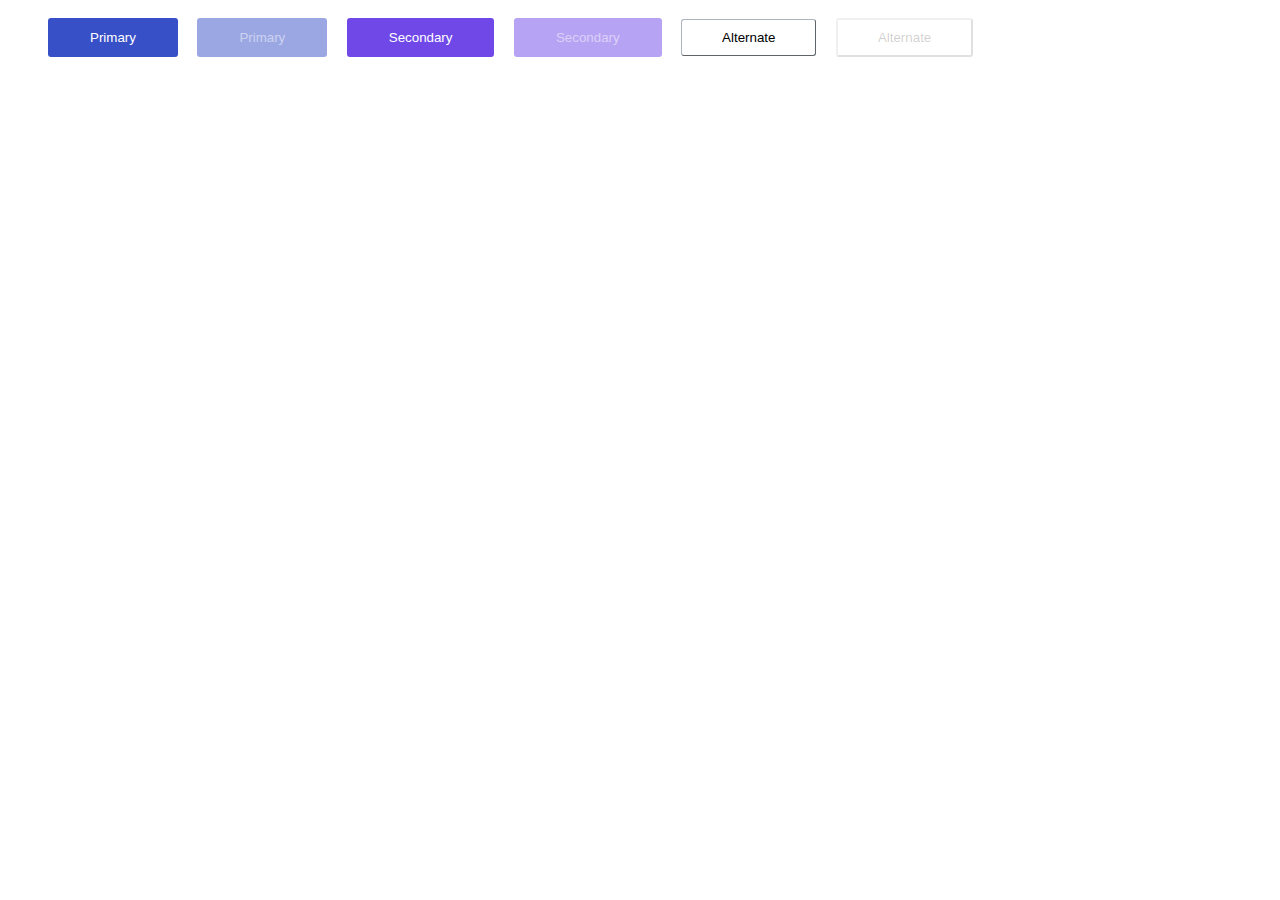
==== 03-lection1/01-button/index.html @ d3bf8f2e "add some changes" ====
<!DOCTYPE html>
<!-- Страница с кнопкой -->
<html lang="ru">
    <head>
        <link rel="stylesheet" href="../../assets/css/main.css">
        <link rel="stylesheet" href="./button.css">
    </head>
    <body>
    <div class="btn">
        <button class="btn btn_primary">Primary</button>
        <button class="btn btn_primary_disabled">Primary</button>
        <button class="btn btn_secondary">Secondary </button>
        <button class="btn btn_secondary_disabled">Secondary </button>
        <button class="btn btn_alternate">Alternate </button>
        <button class="btn btn_alternate_disabled">Alternate </button>
    </div>
    </body>
</html>
---- assets/css/main.css ----
@import '../fonts/fonts.css';

:root {
    --white: #ffffff;
    --black: #212429;
    --pink: #F784AD;
    --purple: #7048E8;
    --blue: #374FC7;
    --red: #F03D3E;
    --grey-1: #F8F9FA;
    --grey-2: #DDE2E5;
    --grey-3: #ACB5BD;
    --grey-4: #495057;

    --error: var(--red);
    --success: var(--blue);

    --primary: var(--blue);
    --secondary: var(--purple);
}

* {
    font-family: 'Roboto', sans-serif;
}
---- 03-lection1/01-button/button.css ----
.btn {
    cursor: pointer;
    color: white;
    padding: 10px 40px;
    margin-right: 15px;
    border-radius: 3px;
    border-color:transparent;

}
.btn_primary{
    background-color:#374FC7;
    transition: opacity 200ms ease-in-out, background 200ms ease-in-out;
}
.btn_secondary{
    background-color:#7048E8;
}
.btn_alternate{
    color:black;
    background-color:white;
    border-color:rgb(172, 181, 189);
    border-width: 1px;
}
.btn_primary:hover {
    background-color:rgb(4, 34, 186);
}
.btn_secondary:hover {
    background-color: rgb(79, 30, 227);
}
.btn_alternate:hover {
    border-color:rgb(73, 80, 87);
}
.btn_primary_disabled {
    background-color:rgba(55, 79, 199,0.5);
    color: rgba(255,255,255, 0.5);
}
.btn_secondary_disabled {
    background-color:rgba(112, 72, 232,0.5);
    color: rgba(255,255,255, 0.5);
}
.btn_alternate_disabled {
    color:rgba(0,0,0,0.2);
    border-color: rgba(172, 181, 189,0.2);
    background-color: rgba(255,255,255, 0.5);
}
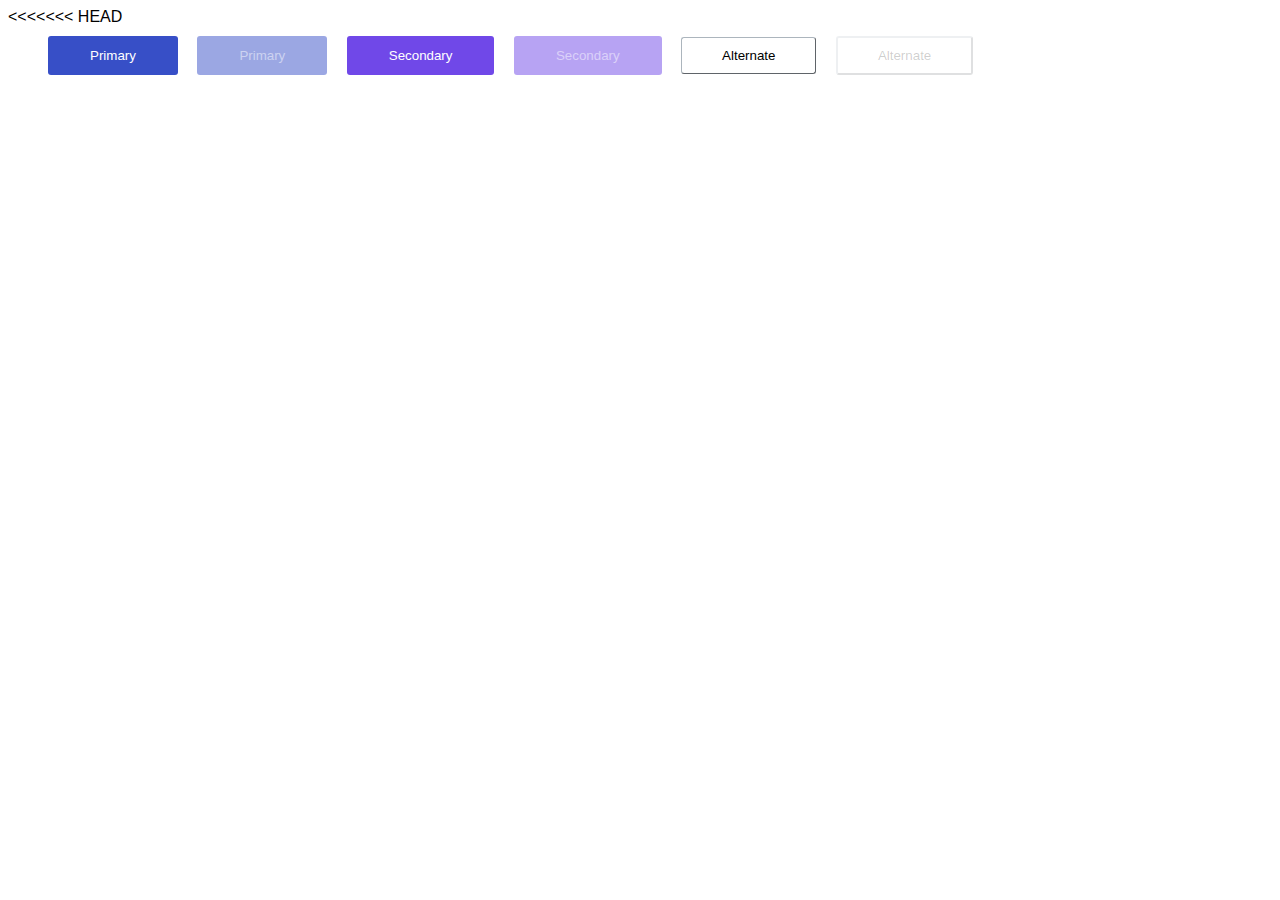
==== commit fd7e8759: "add some changes" ====
--- a/03-lection1/01-button/index.html
+++ b/03-lection1/01-button/index.html
@@ -6,6 +6,7 @@
         <link rel="stylesheet" href="./button.css">
     </head>
     <body>
+<<<<<<< HEAD
     <div class="btn">
         <button class="btn btn_primary">Primary</button>
         <button class="btn btn_primary_disabled">Primary</button>
--- a/03-lection1/01-button/button.css
+++ b/03-lection1/01-button/button.css
@@ -1,3 +1,4 @@
+
 .btn {
     cursor: pointer;
     color: white;
@@ -5,7 +6,6 @@
     margin-right: 15px;
     border-radius: 3px;
     border-color:transparent;
-
 }
 .btn_primary{
     background-color:#374FC7;
@@ -41,4 +41,4 @@
     color:rgba(0,0,0,0.2);
     border-color: rgba(172, 181, 189,0.2);
     background-color: rgba(255,255,255, 0.5);
-}+}
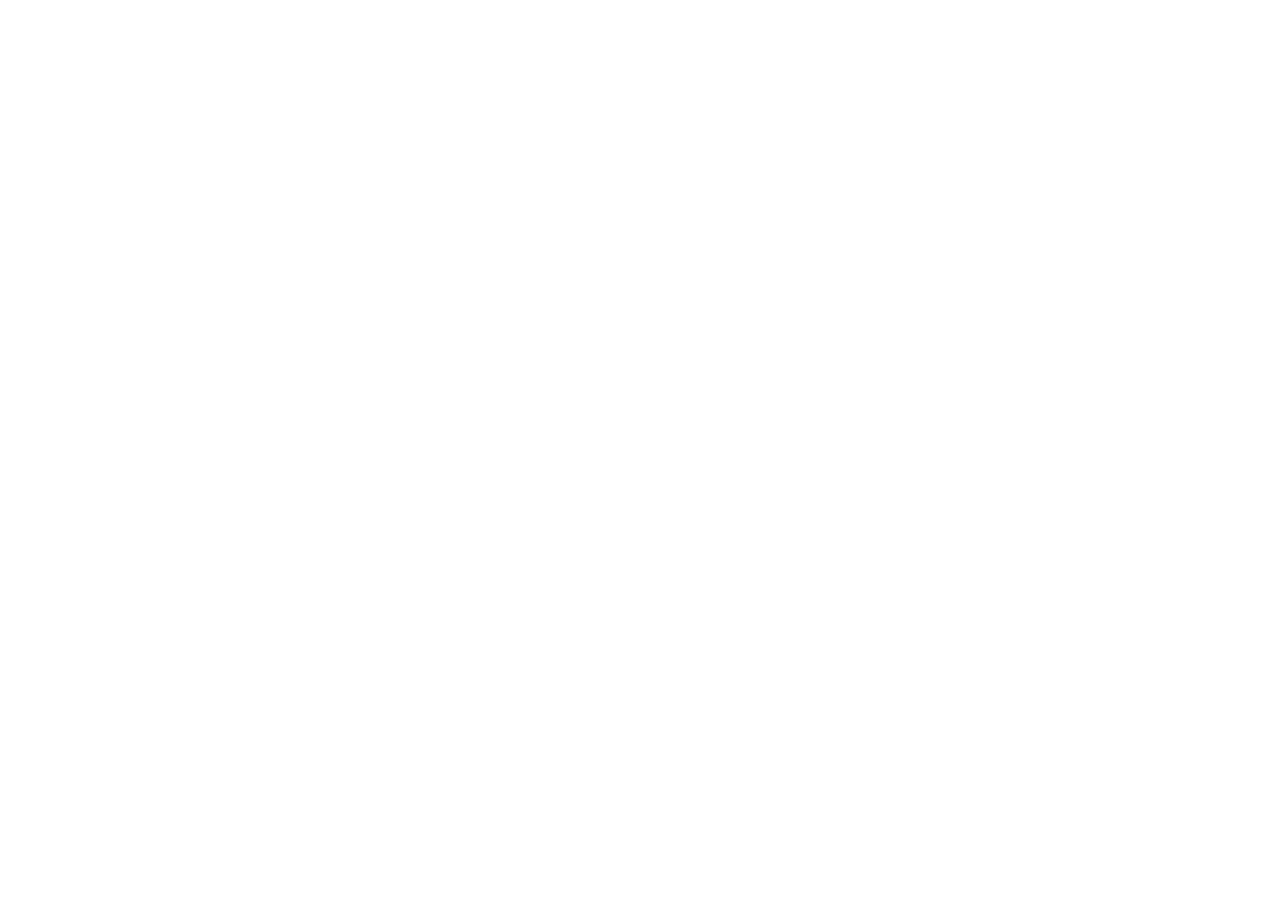
==== commit 10ecad87: "add some changes Merge branch 'master' of github.com:js-tasks-ru/vue-20210119_u0441u" ====
--- a/03-lection1/01-button/index.html
+++ b/03-lection1/01-button/index.html
@@ -1,19 +1,9 @@
 <!DOCTYPE html>
-<!-- Страница с кнопкой -->
 <html lang="ru">
     <head>
         <link rel="stylesheet" href="../../assets/css/main.css">
         <link rel="stylesheet" href="./button.css">
     </head>
     <body>
-<<<<<<< HEAD
-    <div class="btn">
-        <button class="btn btn_primary">Primary</button>
-        <button class="btn btn_primary_disabled">Primary</button>
-        <button class="btn btn_secondary">Secondary </button>
-        <button class="btn btn_secondary_disabled">Secondary </button>
-        <button class="btn btn_alternate">Alternate </button>
-        <button class="btn btn_alternate_disabled">Alternate </button>
-    </div>
     </body>
 </html>
--- a/03-lection1/01-button/button.css
+++ b/03-lection1/01-button/button.css
@@ -1,4 +1,3 @@
-
 .btn {
     cursor: pointer;
     color: white;
@@ -6,6 +5,7 @@
     margin-right: 15px;
     border-radius: 3px;
     border-color:transparent;
+
 }
 .btn_primary{
     background-color:#374FC7;
@@ -41,4 +41,4 @@
     color:rgba(0,0,0,0.2);
     border-color: rgba(172, 181, 189,0.2);
     background-color: rgba(255,255,255, 0.5);
-}
+}